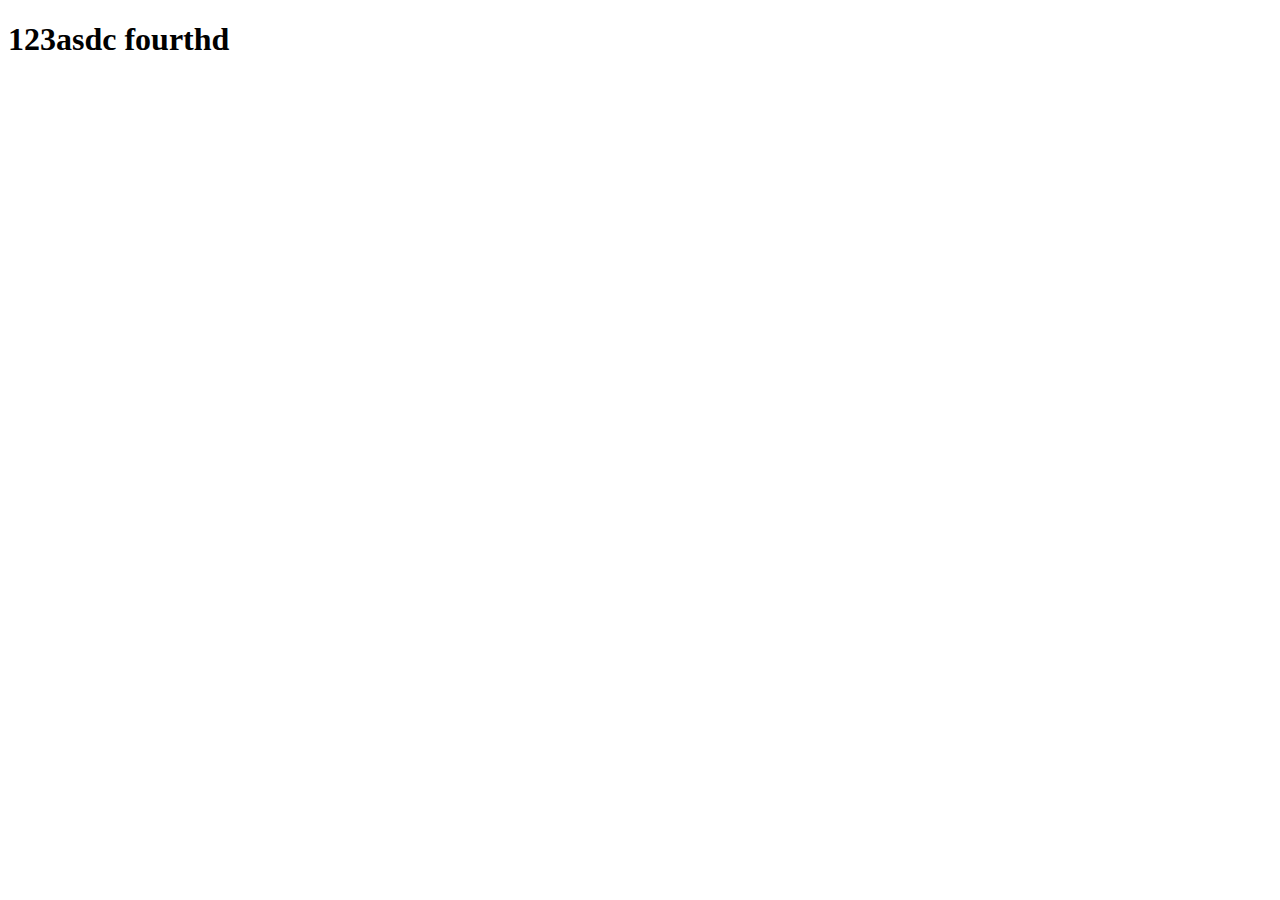
==== hello.html @ ce402c1f "fourth commit" ====
<!DOCTYPE html>
<html lang="en">
  <head>
    <meta charset="UTF-8" />
    <meta name="viewport" content="width=device-width, initial-scale=1.0" />
    <title>Docume123dnt</title>
  </head>
  <body>
    <h1>123asdc fourthd</h1>
  </body>
</html>
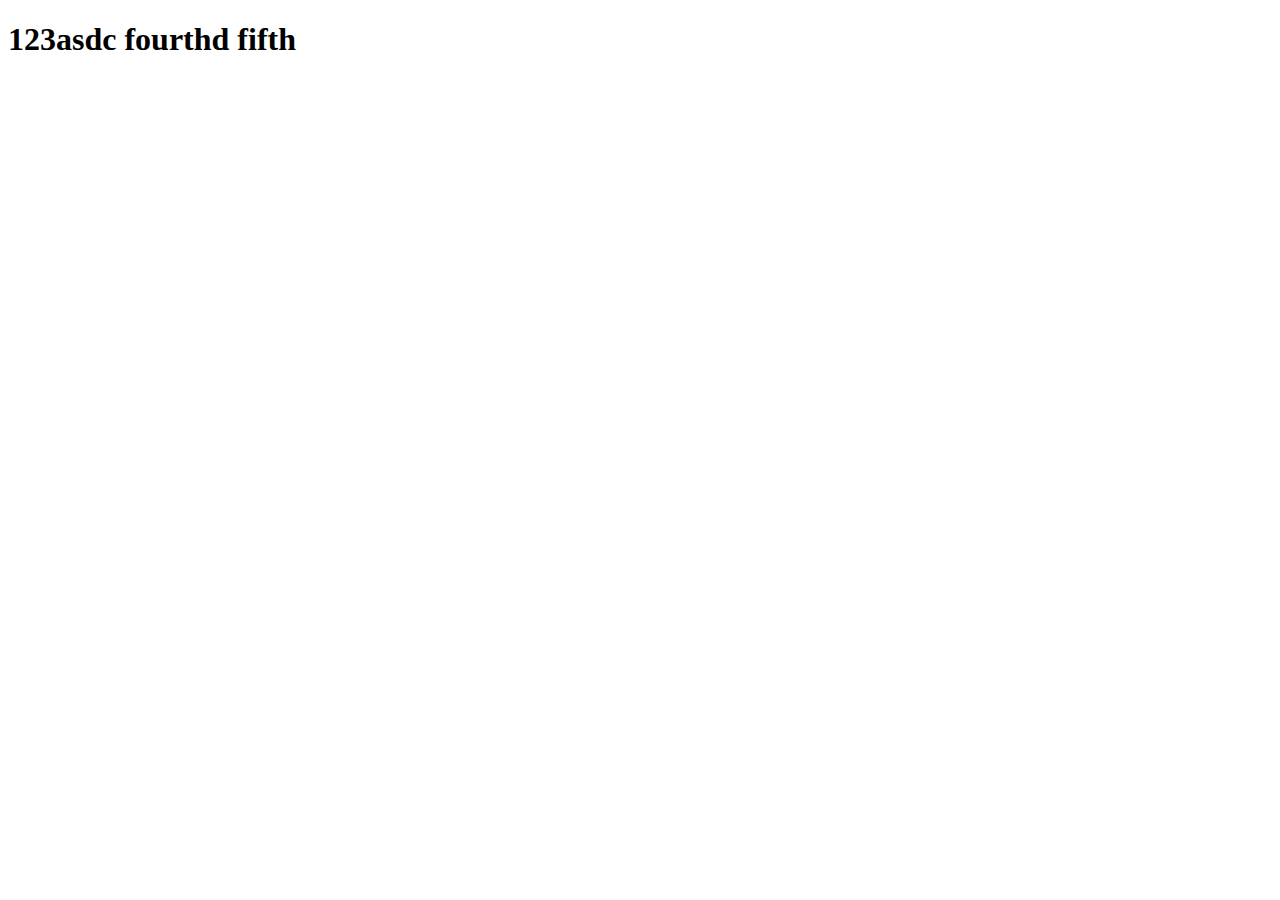
==== commit 9553052b: "fifth commit" ====
--- a/hello.html
+++ b/hello.html
@@ -6,6 +6,6 @@
     <title>Docume123dnt</title>
   </head>
   <body>
-    <h1>123asdc fourthd</h1>
+    <h1>123asdc fourthd fifth</h1>
   </body>
 </html>
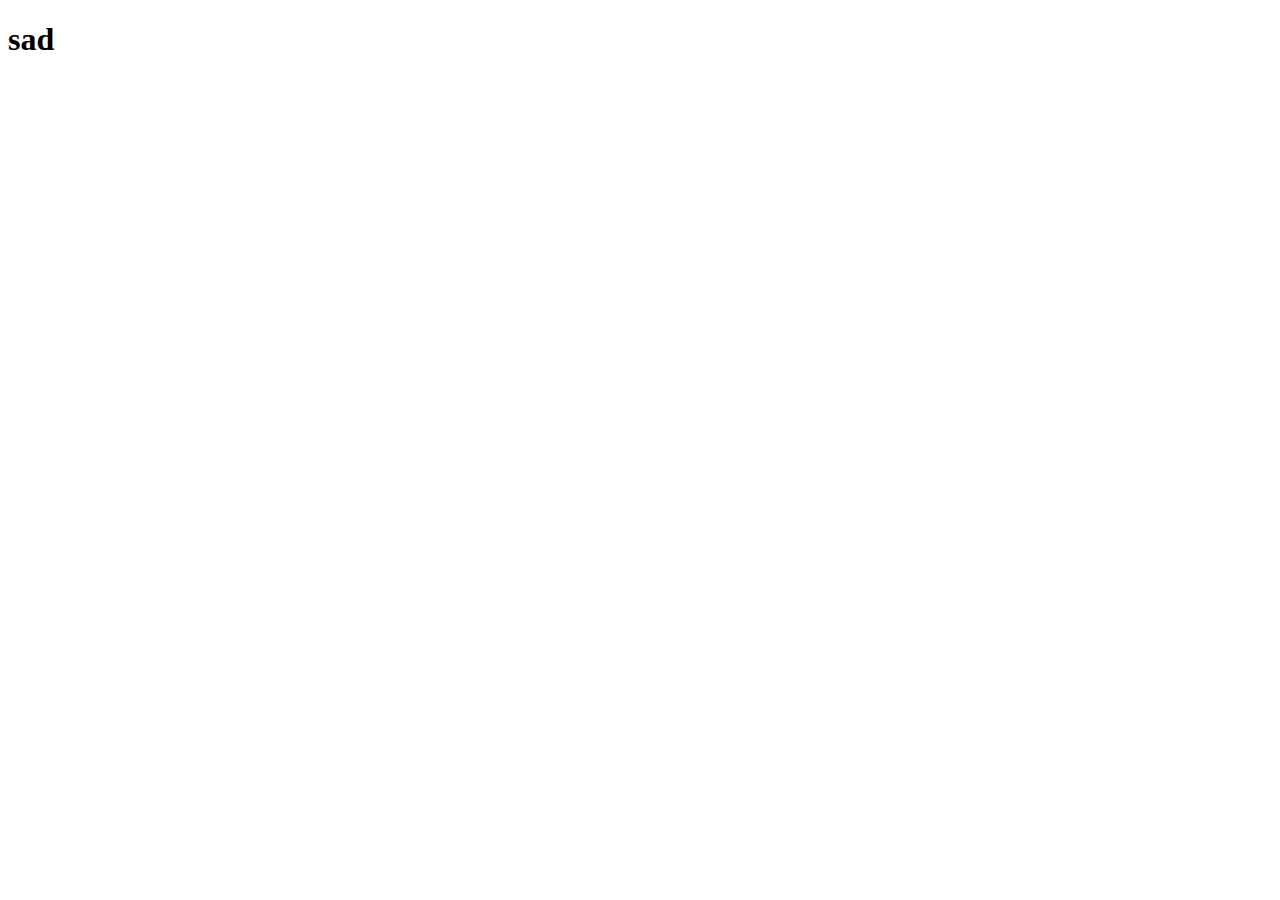
==== commit e2223a9e: "asd" ====
--- a/hello.html
+++ b/hello.html
@@ -3,9 +3,9 @@
   <head>
     <meta charset="UTF-8" />
     <meta name="viewport" content="width=device-width, initial-scale=1.0" />
-    <title>Docume123dnt</title>
+    <title>sad</title>
   </head>
   <body>
-    <h1>123asdc fourthd fifth</h1>
+    <h1>sad</h1>
   </body>
 </html>
